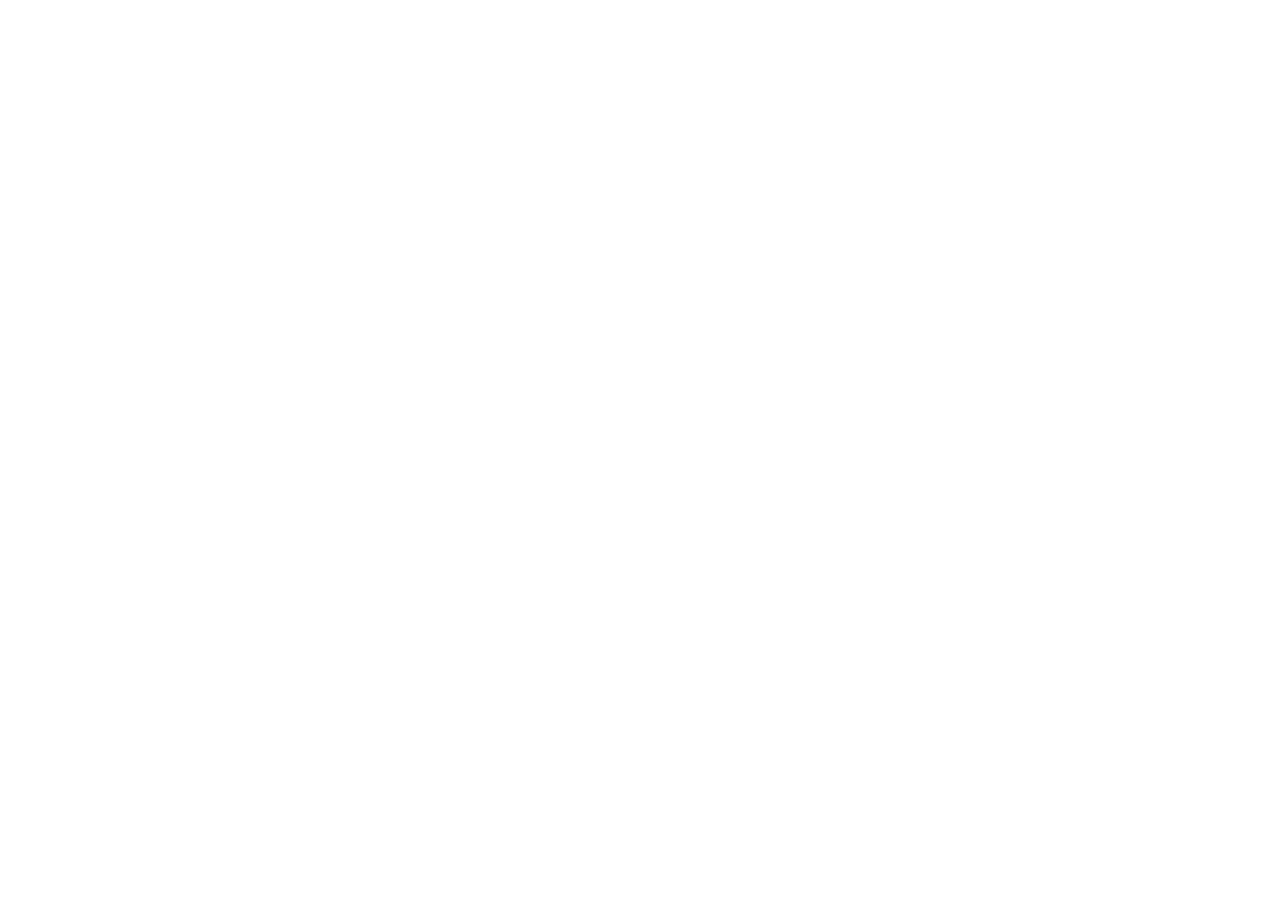
==== index.html @ 282b4fe0 "added index.html, portfolio.html, contact.html, assets folder, css folder, style.css" ====
<!DOCTYPE html>
<html lang="en">
<head>
    <meta charset="UTF-8">
    <meta name="viewport" content="width=device-width, initial-scale=1.0">
    <title>Document</title>
</head>
<body>
    
</body>
</html>
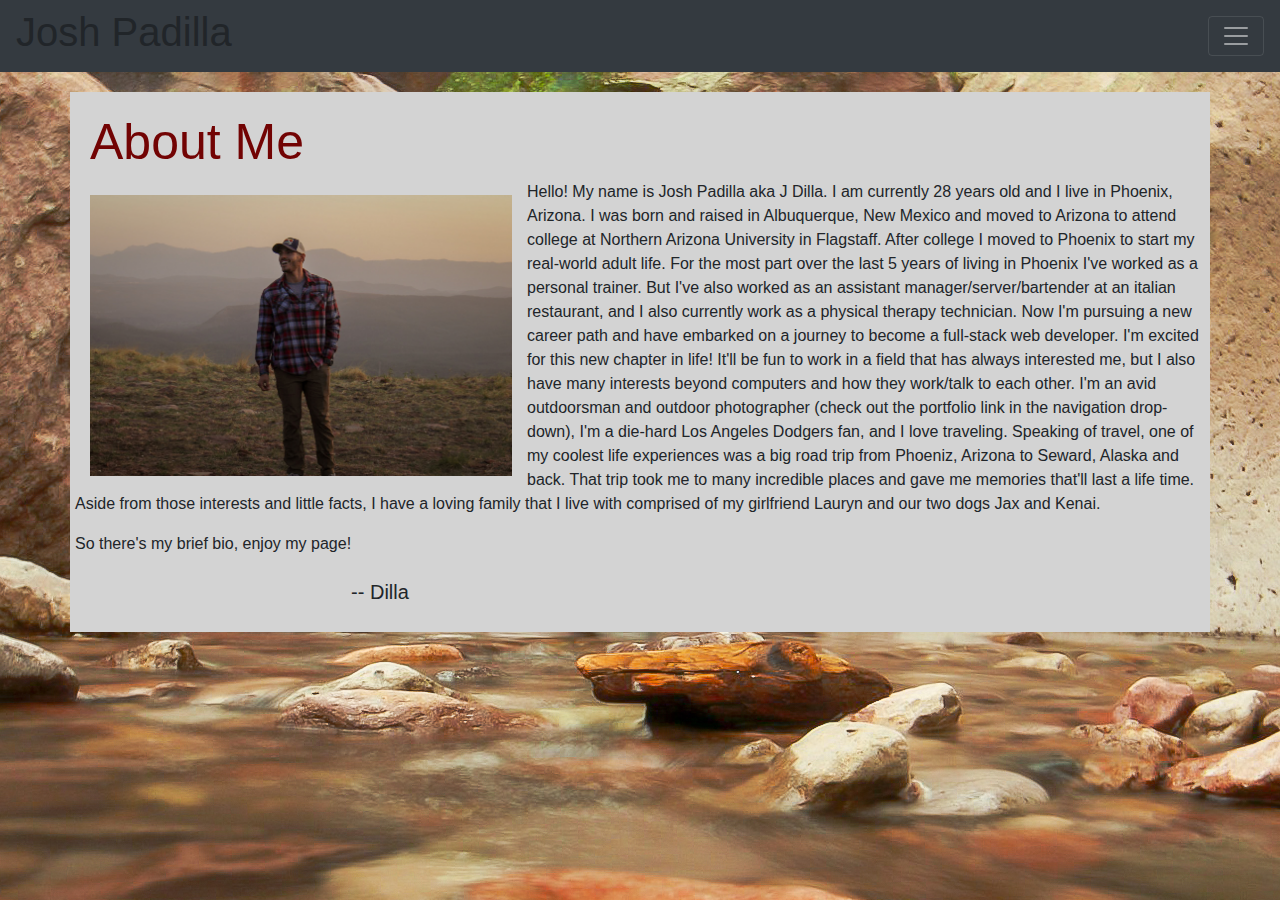
==== commit bdb9afee: "added some polishing touches to both the html and css to make the pages function well and react resp" ====
--- a/index.html
+++ b/index.html
@@ -1,11 +1,91 @@
-<!DOCTYPE html>
+<!doctype html>
 <html lang="en">
+
 <head>
-    <meta charset="UTF-8">
-    <meta name="viewport" content="width=device-width, initial-scale=1.0">
-    <title>Document</title>
+    <!-- Required meta tags -->
+    <meta charset="utf-8">
+    <meta name="viewport" content="width=device-width, initial-scale=1, shrink-to-fit=no">
+
+    <!-- Bootstrap CSS -->
+    <link rel="stylesheet" href="assets/css/style.css">
+    <link rel="stylesheet" href="https://stackpath.bootstrapcdn.com/bootstrap/4.5.2/css/bootstrap.min.css"
+        integrity="sha384-JcKb8q3iqJ61gNV9KGb8thSsNjpSL0n8PARn9HuZOnIxN0hoP+VmmDGMN5t9UJ0Z" crossorigin="anonymous">
+    <link rel="stylesheet" href="assets/css/style.css">
+
+    <title>Josh "JDilla" Padilla</title>
 </head>
+
 <body>
-    
+    <div class="sticky-top">
+        <!--added sticky navbar from getbootstrap.com-->
+        <div class="collapse" id="navbarToggleExternalContent">
+            <div class="bg-dark p-4">
+                <h5 class="text-white h4">
+                    <!--added buttons from getbootstrap.com-->
+                    <a class="btn btn-primary" href="index.html" role="button">Home</a>
+                    <a class="btn btn-primary" href="contact.html" role="button">Contact</a>
+                    <a class="btn btn-primary" href="portfolio.html" role="button">Portfolio</a>
+                </h5>
+                <span class="text-muted">Choose wisely</span>
+            </div>
+        </div>
+        <nav class="navbar navbar-dark bg-dark">
+            <h1 id="Josh">Josh Padilla</h1>
+            <button class="navbar-toggler" type="button" data-toggle="collapse"
+                data-target="#navbarToggleExternalContent" aria-controls="navbarToggleExternalContent"
+                aria-expanded="false" aria-label="Toggle navigation">
+                <span class="navbar-toggler-icon"></span>
+            </button>
+        </nav>
+    </div>
+
+    <div class="container"> <!--This container was pretty simple. 2 rows, the first for the heading and the second for bio text and a floated image-->
+        <div class="row">
+            <div class="col-md-4">
+                <h1 id="about">About Me</h1>
+            </div>
+        </div>
+        <div class="row">
+
+            <p id="bio"> <img id="dilla" src="assets/images/20180427185517_IMG_2891.jpg" alt="Jdilla"> Hello! My name is
+                Josh Padilla aka J Dilla. I am currently 28 years old and I live in Phoenix, Arizona. I was born and
+                raised in Albuquerque, New Mexico and moved to Arizona to attend college at Northern Arizona University
+                in Flagstaff. After college I moved to Phoenix to start my real-world adult life. For the most part over
+                the last 5 years of living in Phoenix I've worked as a personal trainer. But I've also worked as an
+                assistant manager/server/bartender at an italian restaurant, and I also currently work as a physical
+                therapy technician. Now I'm pursuing a new career path and have embarked on a journey to become a
+                full-stack web developer. I'm excited for this new chapter in life! It'll be fun to work in a field that
+                has always interested me, but I also have many interests beyond computers and how they work/talk to each
+                other. I'm an avid outdoorsman and outdoor photographer (check out the portfolio link in the navigation
+                drop-down), I'm a die-hard Los Angeles Dodgers fan, and I love traveling. Speaking of travel, one of my
+                coolest life experiences was a big road trip from Phoeniz, Arizona to Seward, Alaska and back. That trip
+                took me to many incredible places and gave me memories that'll last a life time. Aside from those
+                interests and little facts, I have a loving family that I live with comprised of my girlfriend Lauryn
+                and our two dogs Jax and Kenai.</p>
+            <p>So there's my brief bio, enjoy my page!<br></p>
+        
+            <h5><br><br> -- Dilla</h5>
+
+
+        </div>
+
+    </div>
+
+
+
+    <!-- Optional JavaScript -->
+    <!-- jQuery first, then Popper.js, then Bootstrap JS -->
+    <script src="https://code.jquery.com/jquery-3.5.1.slim.min.js"
+        integrity="sha384-DfXdz2htPH0lsSSs5nCTpuj/zy4C+OGpamoFVy38MVBnE+IbbVYUew+OrCXaRkfj"
+        crossorigin="anonymous"></script>
+    <script src="https://cdn.jsdelivr.net/npm/popper.js@1.16.1/dist/umd/popper.min.js"
+        integrity="sha384-9/reFTGAW83EW2RDu2S0VKaIzap3H66lZH81PoYlFhbGU+6BZp6G7niu735Sk7lN"
+        crossorigin="anonymous"></script>
+    <script src="https://stackpath.bootstrapcdn.com/bootstrap/4.5.2/js/bootstrap.min.js"
+        integrity="sha384-B4gt1jrGC7Jh4AgTPSdUtOBvfO8shuf57BaghqFfPlYxofvL8/KUEfYiJOMMV+rV"
+        crossorigin="anonymous"></script>
+
+
 </body>
+
 </html>--- a/assets/css/style.css
+++ b/assets/css/style.css
@@ -0,0 +1,82 @@
+/* Basic css to get everything looking clean and pretty */
+
+body {
+    background-image: url(../images/20160101012133_IMG_5854.jpg);
+    background-repeat: no-repeat;
+    background-position: top, center;
+}
+
+#about, #portfolio {
+    Color: rgb(114, 3, 3);
+    font-family: Verdana, Geneva, Tahoma, sans-serif;
+}
+
+#bio {
+    font-family: Verdana, Geneva, Tahoma, sans-serif;
+}
+#dilla {
+    float: left;
+    max-width: 40%;
+    height: auto;
+    padding: 15px; 
+  
+}
+#portfolioimg {
+    float: center;
+    max-width: 85%;
+    height: auto;
+    padding: 15px;
+}
+
+.container {
+    background-color: lightgrey;
+    margin-top: 20px;
+}
+
+/* Used media queries to get a very responsive site so it still looks good on small medium and large screens
+@media screen and (max-width: 768px) { */
+
+    body {
+        width: 100%;
+    }
+    
+    .container {
+      width: 90%;
+      padding: 20px;
+    }
+  
+    #about {
+        font-size: 50px;
+    }
+  }
+
+@media screen and (max-width: 320px) {
+
+    body {
+        width: 100%;
+    }
+  
+    .container {
+      width: 90%;
+      padding: 20px;
+    }
+  
+    #about {
+        font-size: 50px;
+  }
+
+@media screen and (max-width: 168px) {
+
+    body {
+        width: 100%;
+    }
+    
+    .container {
+      width: 90%;
+      padding: 20px;
+    }
+  
+    #about {
+        font-size: 50px;
+    }
+  }--- a/assets/css/style.css
+++ b/assets/css/style.css
@@ -0,0 +1,82 @@
+/* Basic css to get everything looking clean and pretty */
+
+body {
+    background-image: url(../images/20160101012133_IMG_5854.jpg);
+    background-repeat: no-repeat;
+    background-position: top, center;
+}
+
+#about, #portfolio {
+    Color: rgb(114, 3, 3);
+    font-family: Verdana, Geneva, Tahoma, sans-serif;
+}
+
+#bio {
+    font-family: Verdana, Geneva, Tahoma, sans-serif;
+}
+#dilla {
+    float: left;
+    max-width: 40%;
+    height: auto;
+    padding: 15px; 
+  
+}
+#portfolioimg {
+    float: center;
+    max-width: 85%;
+    height: auto;
+    padding: 15px;
+}
+
+.container {
+    background-color: lightgrey;
+    margin-top: 20px;
+}
+
+/* Used media queries to get a very responsive site so it still looks good on small medium and large screens
+@media screen and (max-width: 768px) { */
+
+    body {
+        width: 100%;
+    }
+    
+    .container {
+      width: 90%;
+      padding: 20px;
+    }
+  
+    #about {
+        font-size: 50px;
+    }
+  }
+
+@media screen and (max-width: 320px) {
+
+    body {
+        width: 100%;
+    }
+  
+    .container {
+      width: 90%;
+      padding: 20px;
+    }
+  
+    #about {
+        font-size: 50px;
+  }
+
+@media screen and (max-width: 168px) {
+
+    body {
+        width: 100%;
+    }
+    
+    .container {
+      width: 90%;
+      padding: 20px;
+    }
+  
+    #about {
+        font-size: 50px;
+    }
+  }